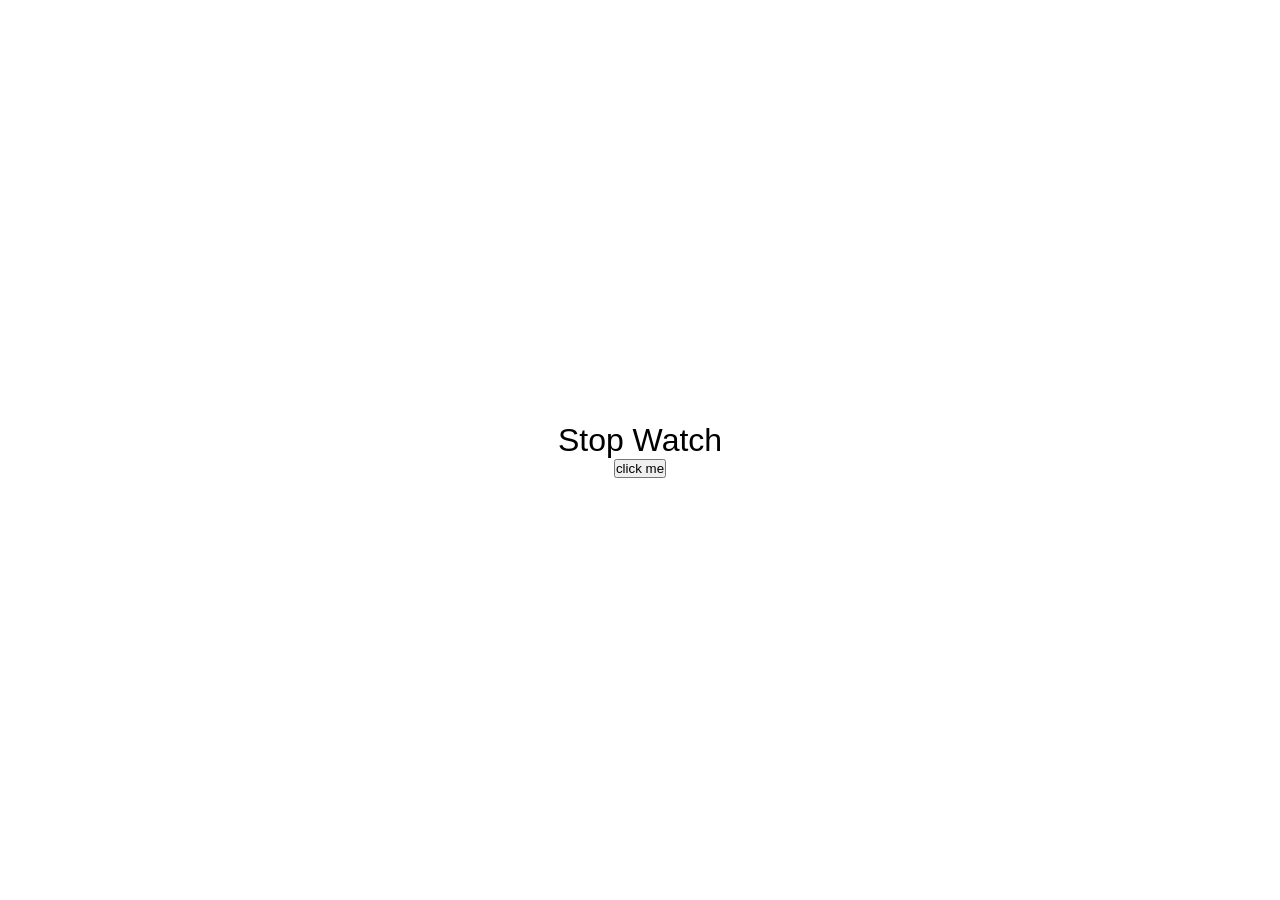
==== button_click_recorder/index.html @ dc90bcea "button_click_recorder initialize and add html" ====
<!DOCTYPE html>
<html lang="en">
  <head>
    <meta charset="UTF-8" />
    <meta name="viewport" content="width=device-width, initial-scale=1.0" />
    <link rel="stylesheet" href="css/style.css" />
    <title>Stop Watch</title>
  </head>
  <body>
    <h1>Stop Watch</h1>
    <button>click me</button>
    <p></p>
    <script src="js/script.js"></script>
  </body>
</html>
---- button_click_recorder/css/style.css ----
* {
  box-sizing: border-box;
  margin: 0;
  padding: 0;
  font-family: "Inter", sans-serif;
  font-optical-sizing: auto;
  font-weight: 500;
  font-style: normal;
}

body {
  display: flex;
  flex-direction: column;
  justify-content: center;
  align-items: center;
  min-height: 100vh;
}
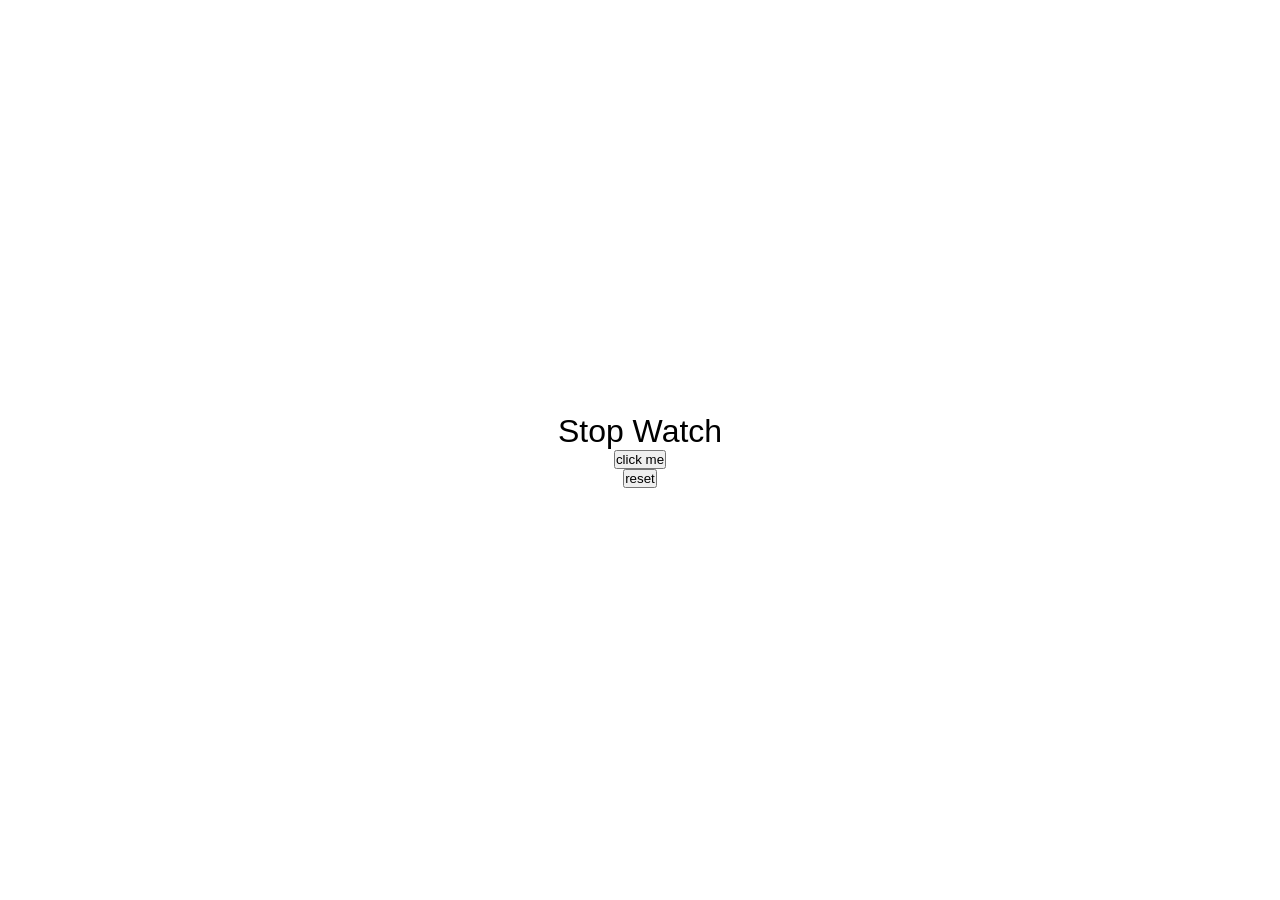
==== commit a25ce0a3: "add js logic" ====
--- a/button_click_recorder/index.html
+++ b/button_click_recorder/index.html
@@ -8,8 +8,9 @@
   </head>
   <body>
     <h1>Stop Watch</h1>
-    <button>click me</button>
-    <p></p>
+    <button id="button">click me</button>
+    <button id="resetButton">reset</button>
+    <ul id="stopWatch"></ul>
     <script src="js/script.js"></script>
   </body>
 </html>
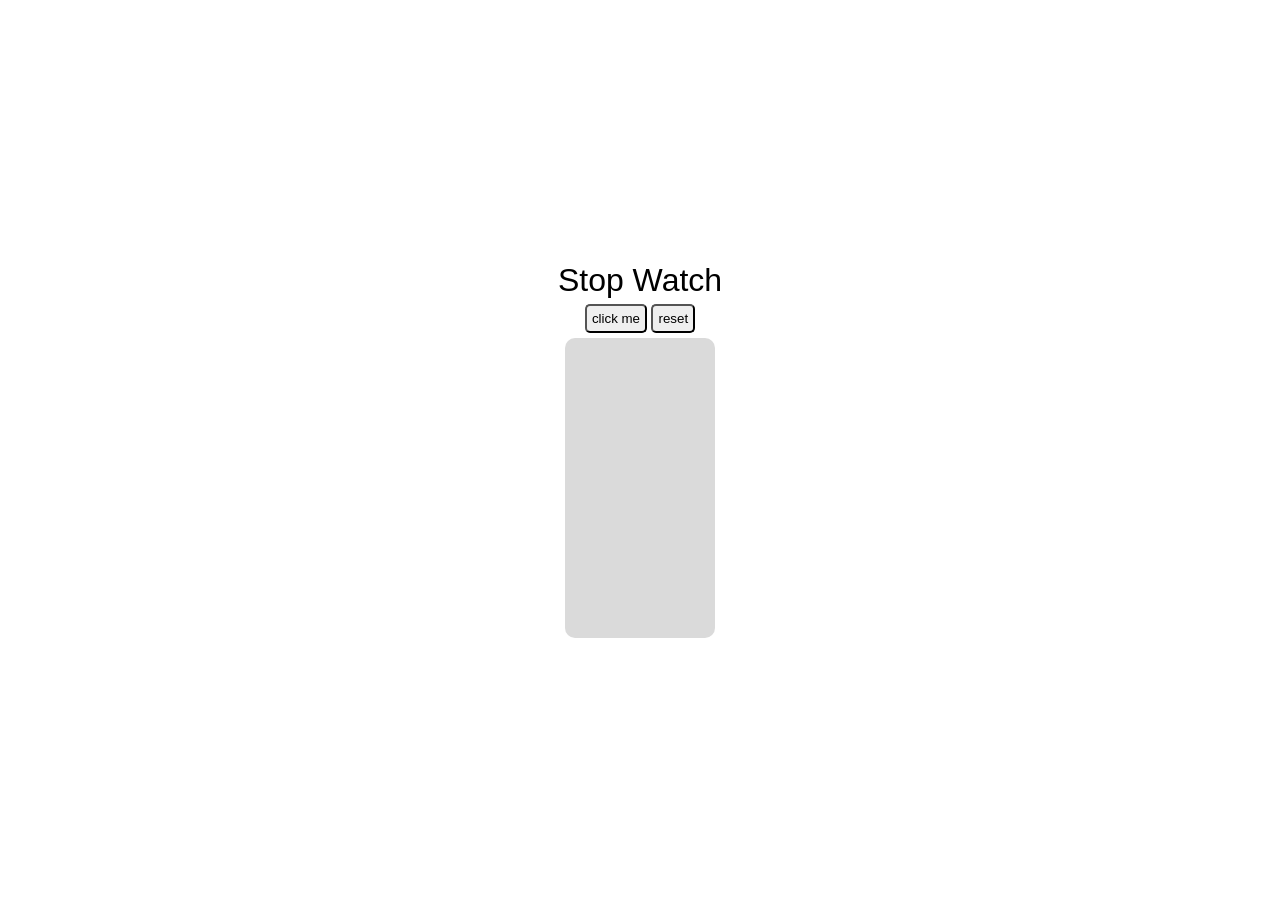
==== commit 9fce425a: "add css" ====
--- a/button_click_recorder/index.html
+++ b/button_click_recorder/index.html
@@ -8,9 +8,13 @@
   </head>
   <body>
     <h1>Stop Watch</h1>
-    <button id="button">click me</button>
-    <button id="resetButton">reset</button>
-    <ul id="stopWatch"></ul>
+    <div id="mainButton">
+      <button id="button">click me</button>
+      <button id="resetButton">reset</button>
+    </div>
+    <div id="main">
+      <ul id="stopWatch"></ul>
+    </div>
     <script src="js/script.js"></script>
   </body>
 </html>
--- a/button_click_recorder/css/style.css
+++ b/button_click_recorder/css/style.css
@@ -15,3 +15,25 @@
   align-items: center;
   min-height: 100vh;
 }
+
+#mainButton {
+  margin: 5px;
+}
+
+#mainButton button {
+  padding: 5px;
+  border-radius: 5px;
+}
+
+#main {
+  display: flex;
+  flex-direction: column;
+  justify-content: first baseline;
+  align-items: center;
+  height: 300px;
+  width: 150px;
+  padding: 10px;
+  overflow-y: auto;
+  border-radius: 10px;
+  background-color: rgb(218, 218, 218);
+}
